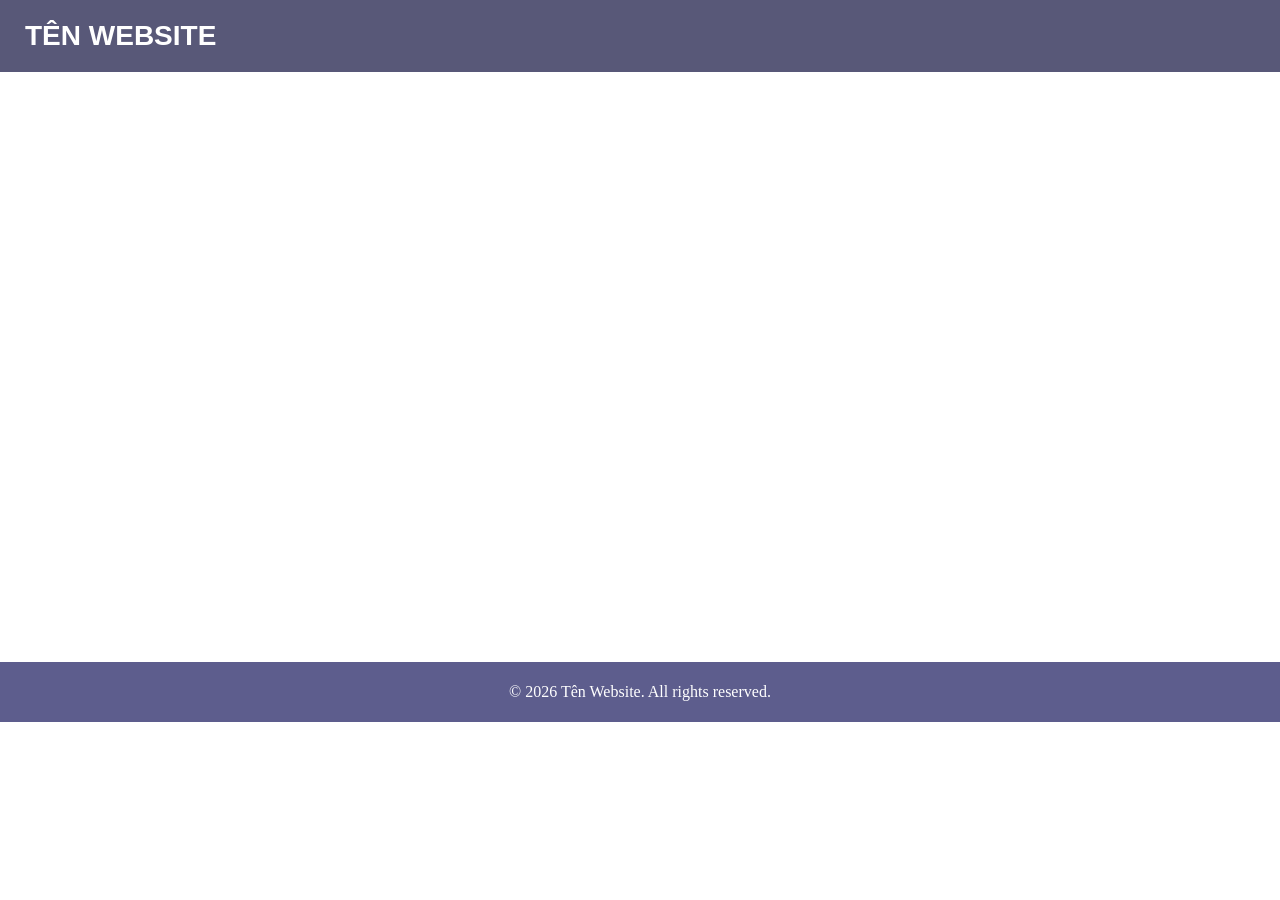
==== project1/index.html @ 26b894a9 "Task 1" ====
<!DOCTYPE html>
<html lang="en">
<head>
    <meta charset="UTF-8">
    <meta name="viewport" content="width=device-width, initial-scale=1.0">
    <title>Document</title>
    <link rel="stylesheet" href="style.css">   
</head>
<body>
    <div class="header">
        <h1>Tên Website</h1>
        </div>
    <div class="footer">
        <p>&copy; 2026 Tên Website. All rights reserved.</p>
    </div>
</body>
</html>
---- project1/style.css ----
.header { /* định dạng cho chữ tên website */ 
    background-color : #585878 ;
    color: white;
    font-family: Arial, sans-serif;
    font-size: 14px;
    font-weight: bold; /* in đậm chữ */
    text-transform : uppercase;
    margin-top: -8px;   /* Điều chỉnh tùy thuộc vào khoảng trắng mặc định */
    margin-left: -8px;
    margin-right: -8px;
    margin-bottom: 5px;

  /* phần này của chữ */
    padding-left: 25px;   /* dịch qua trái*/
    padding-top: 1px; /* khoảng cách tính từ khúc trên tới chữ  */
    padding-bottom: 1px;  /* cho chữ vào giữa */
}

.footer{
    background-color: #5D5D8D;
    color: white;
    text-align: center;

    margin-left: -8px;
    margin-right: -8px;
    margin-top: 590px;

    padding-top: 5px;
    padding-bottom: 5px;

    
}
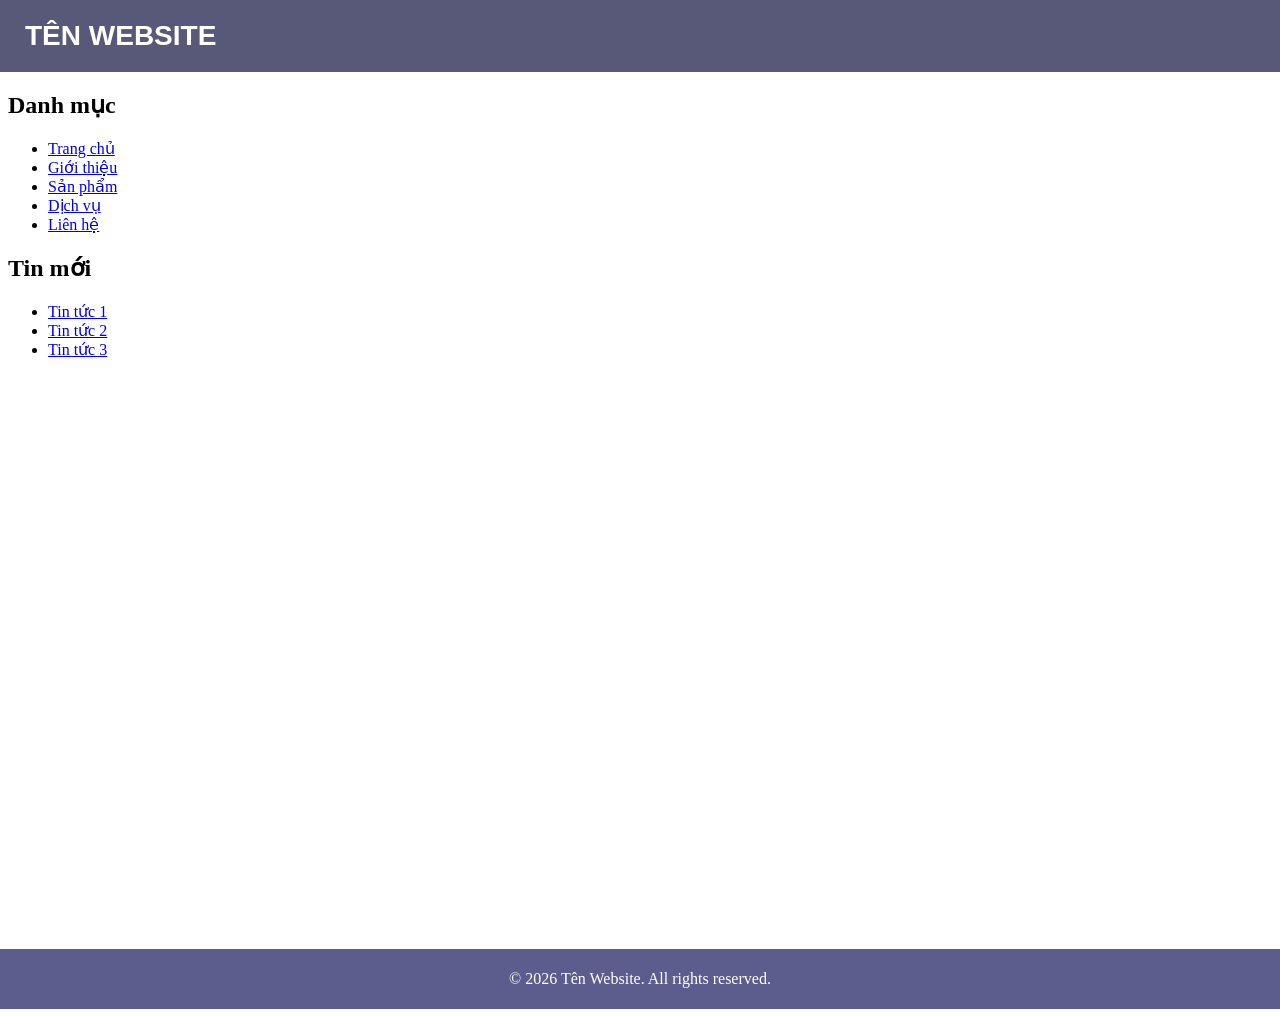
==== commit 681c574a: "Create html for  right/left side bar" ====
--- a/project1/index.html
+++ b/project1/index.html
@@ -9,7 +9,33 @@
 <body>
     <div class="header">
         <h1>Tên Website</h1>
+    </div>
+
+    <div class="main-container">
+        
+        <!-- Sidebar trái -->
+        <div class="sidebar sidebar-left">
+            <h2 class="sidebar-title">Danh mục</h2>
+            <ul class="sidebar-menu">
+                <li><a href="#">Trang chủ</a></li>
+                <li><a href="#">Giới thiệu</a></li>
+                <li><a href="#">Sản phẩm</a></li>
+                <li><a href="#">Dịch vụ</a></li>
+                <li><a href="#">Liên hệ</a></li>
+            </ul>
         </div>
+
+        <!-- Sidebar phải -->
+        <div class="sidebar sidebar-right">
+            <h2 class="sidebar-title">Tin mới</h2>
+            <ul class="sidebar-menu">
+                <li><a href="#">Tin tức 1</a></li>
+                <li><a href="#">Tin tức 2</a></li>
+                <li><a href="#">Tin tức 3</a></li>
+            </ul>
+        </div>
+    </div>
+
     <div class="footer">
         <p>&copy; 2026 Tên Website. All rights reserved.</p>
     </div>
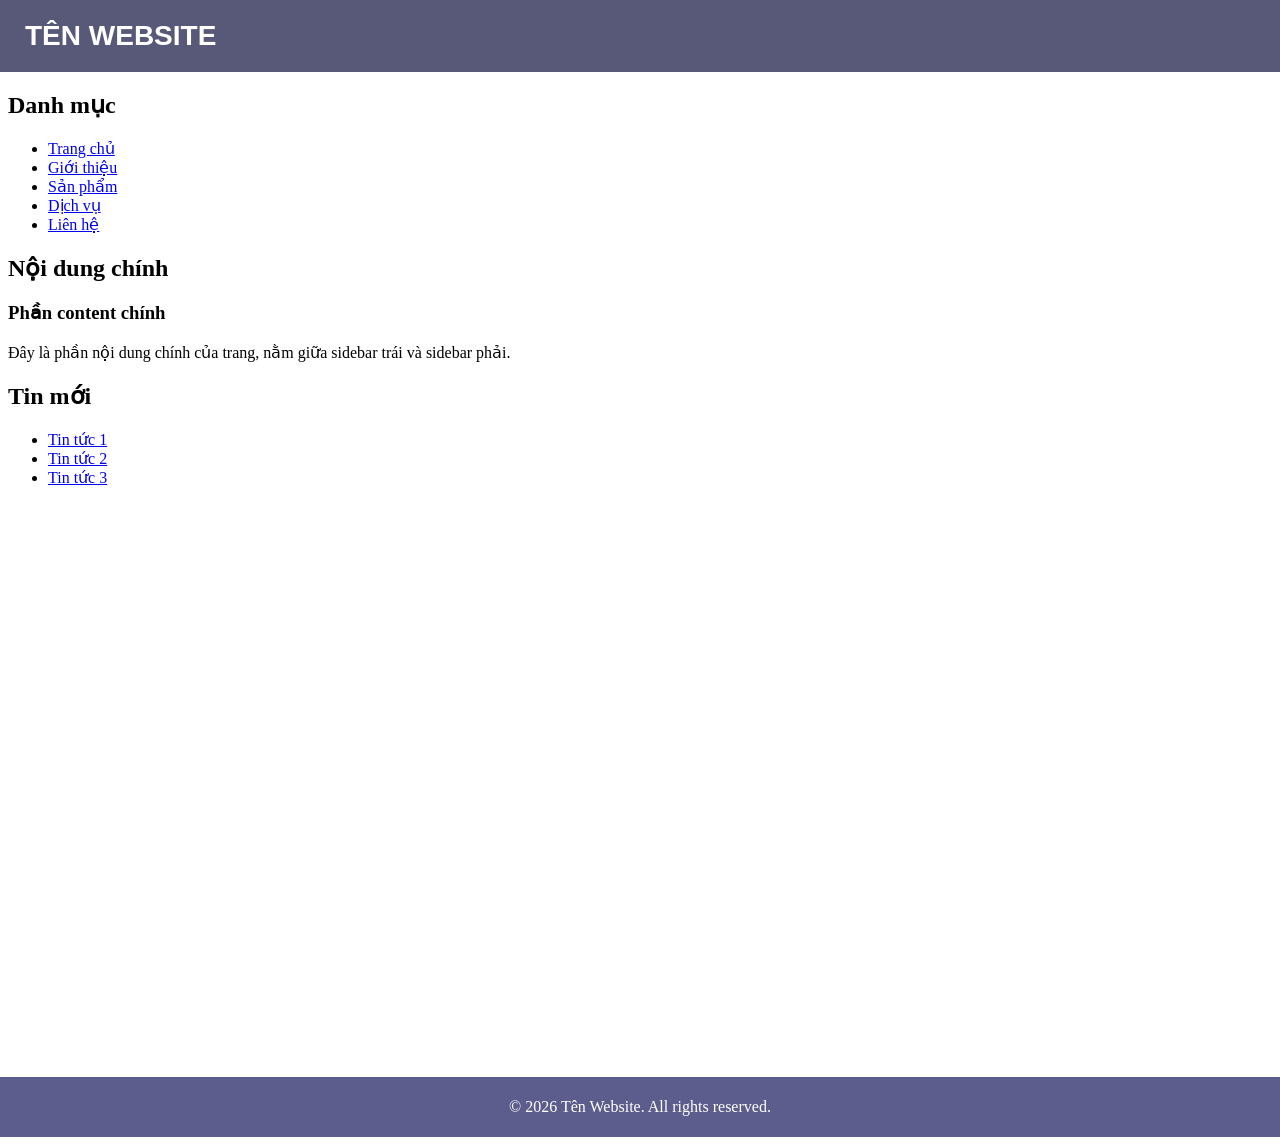
==== commit dda32a61: "create html for main content" ====
--- a/project1/index.html
+++ b/project1/index.html
@@ -25,6 +25,13 @@
             </ul>
         </div>
 
+        <!-- Nội dung chính -->
+        <div class="content">
+            <h2>Nội dung chính</h2>
+            <h3>Phần content chính</h3>
+            <p>Đây là phần nội dung chính của trang, nằm giữa sidebar trái và sidebar phải.</p>
+        </div>
+
         <!-- Sidebar phải -->
         <div class="sidebar sidebar-right">
             <h2 class="sidebar-title">Tin mới</h2>
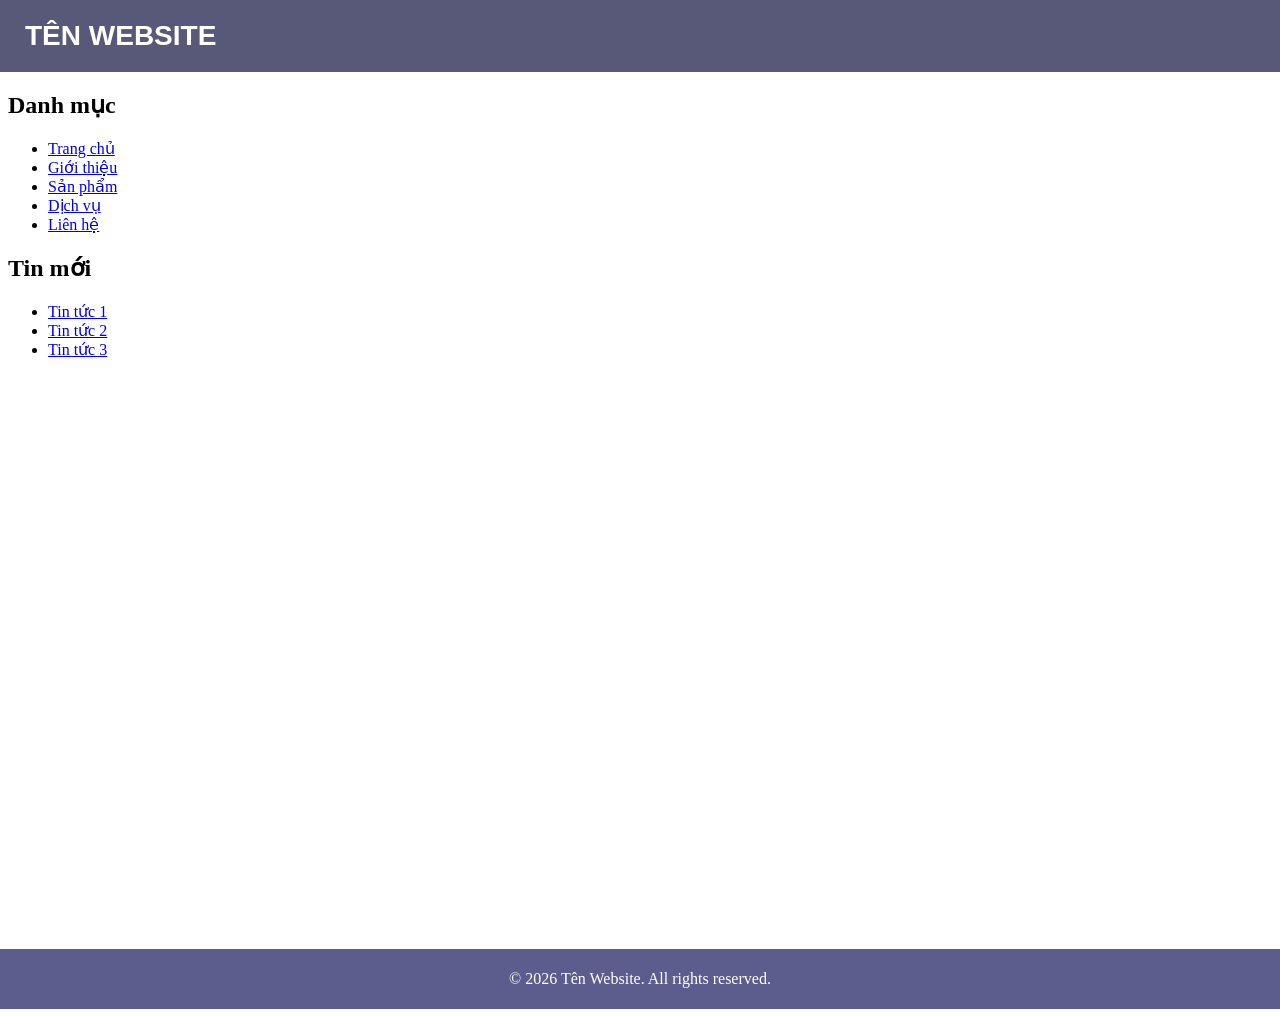
==== commit 4355d00a: "Merge pull request #6 from Ctamm1104/feature/ske/sidebar Create html for  right/left side bar" ====
--- a/project1/index.html
+++ b/project1/index.html
@@ -25,13 +25,6 @@
             </ul>
         </div>
 
-        <!-- Nội dung chính -->
-        <div class="content">
-            <h2>Nội dung chính</h2>
-            <h3>Phần content chính</h3>
-            <p>Đây là phần nội dung chính của trang, nằm giữa sidebar trái và sidebar phải.</p>
-        </div>
-
         <!-- Sidebar phải -->
         <div class="sidebar sidebar-right">
             <h2 class="sidebar-title">Tin mới</h2>
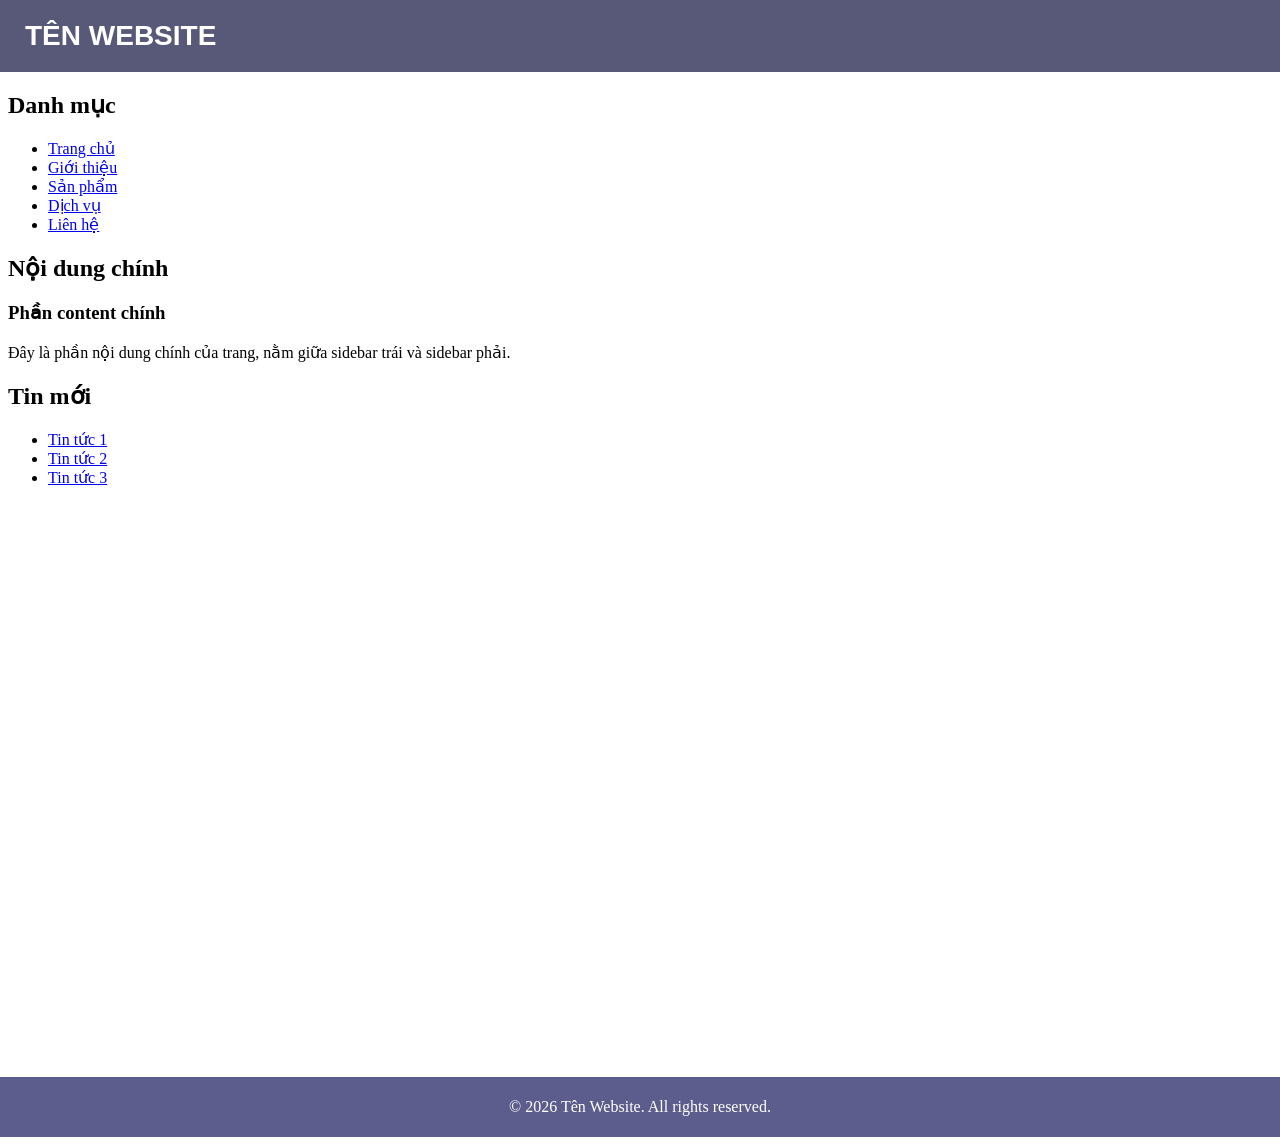
==== commit 78b8ee10: "Merge pull request #7 from Ctamm1104/feature/ske/main-content create html for main content" ====
--- a/project1/index.html
+++ b/project1/index.html
@@ -25,6 +25,13 @@
             </ul>
         </div>
 
+        <!-- Nội dung chính -->
+        <div class="content">
+            <h2>Nội dung chính</h2>
+            <h3>Phần content chính</h3>
+            <p>Đây là phần nội dung chính của trang, nằm giữa sidebar trái và sidebar phải.</p>
+        </div>
+
         <!-- Sidebar phải -->
         <div class="sidebar sidebar-right">
             <h2 class="sidebar-title">Tin mới</h2>
